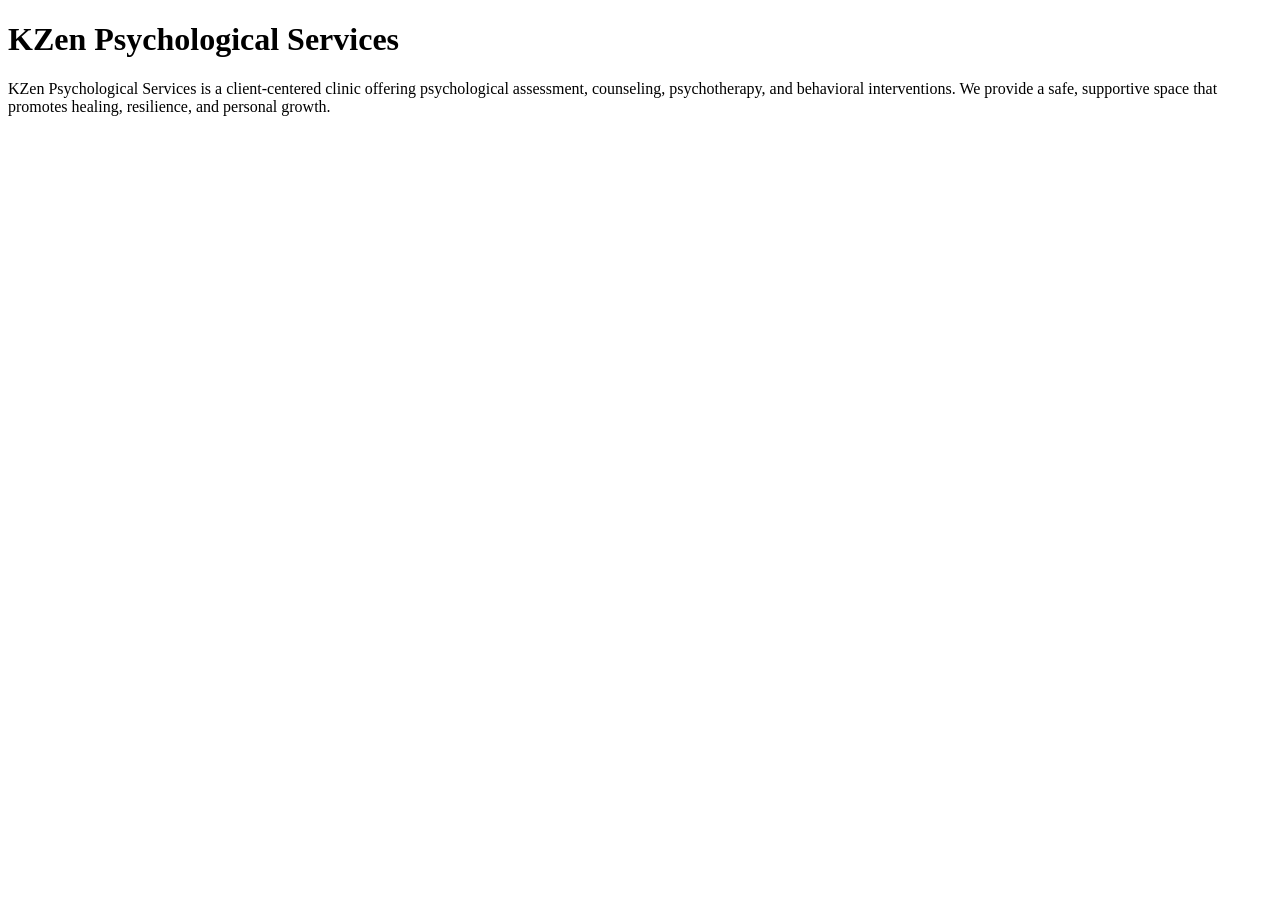
==== HTML.html @ 7fcd74fa "Rename HTML to HTML.html" ====
<!DOCTYPE html>
<html lang="en">
  <head>
    <meta charset="utf-8">
    <title>KZen Psychological Services</title>

    <!-- Place the following CSS in your <head> or stylesheet -->
<style>
/*===Grid Container for the Cards  ===*/
.cards-grid-container {
  display: grid;
  grid-template-columns: repeat(auto-fill, minmax(320px, 1fr));
  gap: 1.5rem;
  padding 1rem; /*Optional: provides spacing from the viewport edges */
  font-family: system-ui, -apple-system, BlinkMacSystemFont, 'Segoe UI', Roboto 'Helvetica Neue, Arial, 'Noto Sans', sans-serif;
}

/*=== General Card Styles === */
.it-card-container {
  --it-card-padding: 1.5rem;
  --it-card-border-radius: 12px;
  --it-card-shadow: 0 4px 6px -1px rgba(0,0,0,0.1), 0 2px 4px -2px
rgba(0,0,0,0.1);

  background:#ffffff;
  border-radius: var(--it-card-border-radius);
  overflow: hidden;
  box-shadow: var(--it-card-shadow);
  transition: transform 0.2s ease-in-out;
}

.it-card-container:hover {
  transform: translateY(-5px);
}

.it-card-container a.it-card-link {
  text-decoration: none;
  color: inherit;
  display: block;
}

/*=== Card Image ===*/
.it-card-container .it-card-image {
  width: 100%
  height: 220px
  object-fit: cover;
  display: block;
}

/*=== Card Content ===*/
.it-card-container .it-card-content {
  padding: var(--it-card-padding);
}

.it-card-container it.-card-title {
  font-size: 1.25rem;
  font-weight: 600;
  line-height: 1.3;
  margin-top: 0;
  margin-bottom: 0.5rem;
}

.it-card-container it.-card-description {
  font-size: 1rem;
  line-height: 1.5;
  margin: 0;
  color: #4b5563; /* A muted gray */
}

/*=== Optional "Read More" Button ===8/
.it-card-container .it-card-action {
  display: in-line block;
  background-color: #f3f4f6;
  color: #111827;
  padding: 0.5rem 1rem;
  margin-top: 1rem;
  font-size: 0.875rem;
  font-weight: 500;
  border-radius: 6px;
  transition: background-color 0.2s ease;
}

.it-card-container .it-card-action: hover {
  background-color: #e5e7eb;
}

</style>

  </head>
  <body>
    <h1>KZen Psychological Services</h1>
    <p>KZen Psychological Services is a client-centered clinic offering psychological assessment, counseling, psychotherapy, and behavioral interventions. We provide a safe, supportive space that promotes healing, resilience, and personal growth.</p>
  </body>
</html>
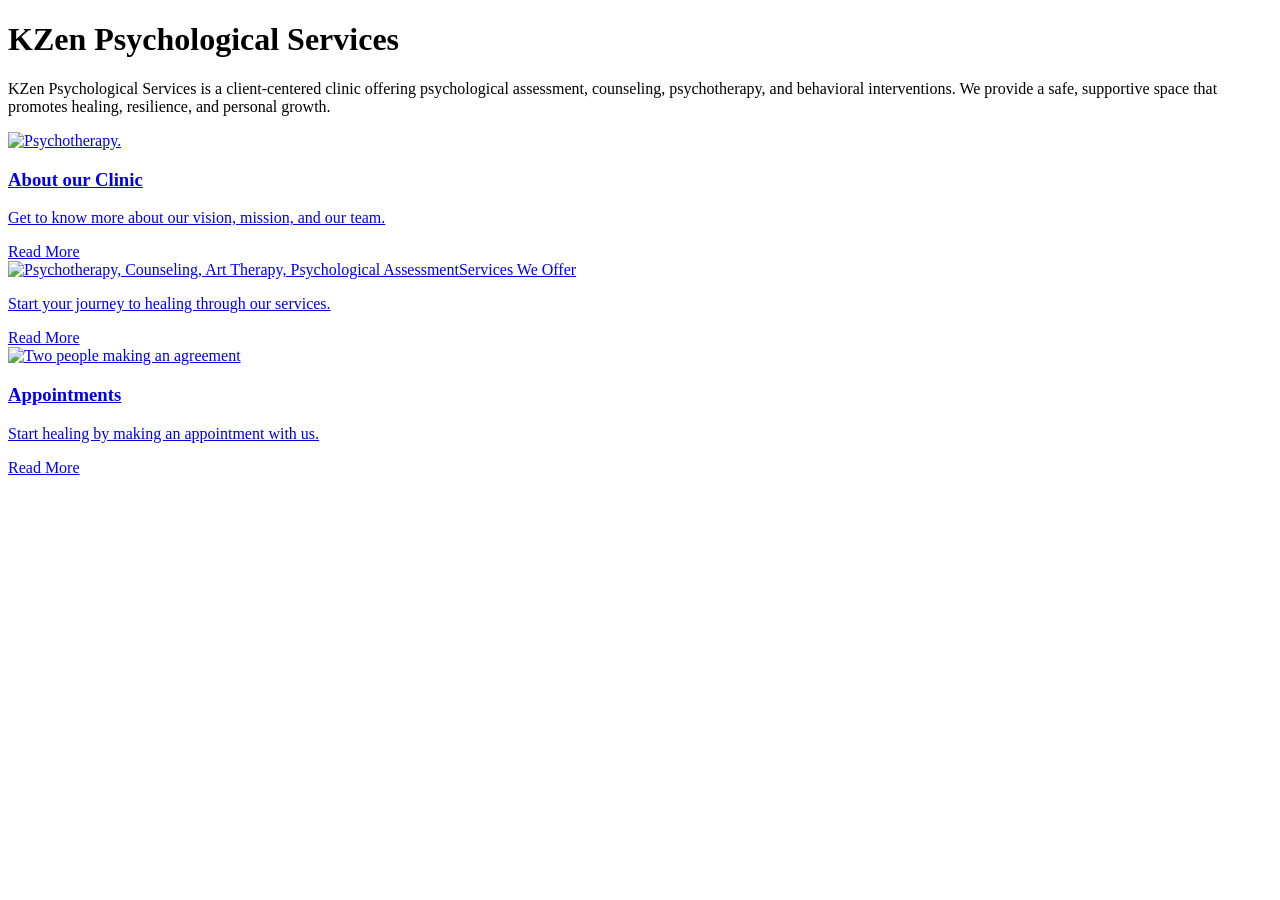
==== commit a6ae3487: "Update HTML.html" ====
--- a/HTML.html
+++ b/HTML.html
@@ -3,92 +3,50 @@
   <head>
     <meta charset="utf-8">
     <title>KZen Psychological Services</title>
-
-    <!-- Place the following CSS in your <head> or stylesheet -->
-<style>
-/*===Grid Container for the Cards  ===*/
-.cards-grid-container {
-  display: grid;
-  grid-template-columns: repeat(auto-fill, minmax(320px, 1fr));
-  gap: 1.5rem;
-  padding 1rem; /*Optional: provides spacing from the viewport edges */
-  font-family: system-ui, -apple-system, BlinkMacSystemFont, 'Segoe UI', Roboto 'Helvetica Neue, Arial, 'Noto Sans', sans-serif;
-}
-
-/*=== General Card Styles === */
-.it-card-container {
-  --it-card-padding: 1.5rem;
-  --it-card-border-radius: 12px;
-  --it-card-shadow: 0 4px 6px -1px rgba(0,0,0,0.1), 0 2px 4px -2px
-rgba(0,0,0,0.1);
-
-  background:#ffffff;
-  border-radius: var(--it-card-border-radius);
-  overflow: hidden;
-  box-shadow: var(--it-card-shadow);
-  transition: transform 0.2s ease-in-out;
-}
-
-.it-card-container:hover {
-  transform: translateY(-5px);
-}
-
-.it-card-container a.it-card-link {
-  text-decoration: none;
-  color: inherit;
-  display: block;
-}
-
-/*=== Card Image ===*/
-.it-card-container .it-card-image {
-  width: 100%
-  height: 220px
-  object-fit: cover;
-  display: block;
-}
-
-/*=== Card Content ===*/
-.it-card-container .it-card-content {
-  padding: var(--it-card-padding);
-}
-
-.it-card-container it.-card-title {
-  font-size: 1.25rem;
-  font-weight: 600;
-  line-height: 1.3;
-  margin-top: 0;
-  margin-bottom: 0.5rem;
-}
-
-.it-card-container it.-card-description {
-  font-size: 1rem;
-  line-height: 1.5;
-  margin: 0;
-  color: #4b5563; /* A muted gray */
-}
-
-/*=== Optional "Read More" Button ===8/
-.it-card-container .it-card-action {
-  display: in-line block;
-  background-color: #f3f4f6;
-  color: #111827;
-  padding: 0.5rem 1rem;
-  margin-top: 1rem;
-  font-size: 0.875rem;
-  font-weight: 500;
-  border-radius: 6px;
-  transition: background-color 0.2s ease;
-}
-
-.it-card-container .it-card-action: hover {
-  background-color: #e5e7eb;
-}
-
-</style>
-
-  </head>
+ </head>
   <body>
     <h1>KZen Psychological Services</h1>
     <p>KZen Psychological Services is a client-centered clinic offering psychological assessment, counseling, psychotherapy, and behavioral interventions. We provide a safe, supportive space that promotes healing, resilience, and personal growth.</p>
-  </body>
+<div class="cards-grid-container">
+  <article class="it-card-container">
+    <a href="#" class="it-card-link" aria-label="Read More about our Clinic">
+      <img
+        class="it-card-image"
+        src: "https://www.talkspace.com/blog/benefits-of-couples-therapy/"
+      alt="Psychotherapy.">
+      <div class="it-card-content">
+        <h3 class="it-card-title">About our Clinic</h3>
+        <p class="it-card-description">Get to know more about our vision, mission, and our team.</p>
+          <div role="button" class="it-card-action">Read More</div>
+    </a>
+  </article>
+  <article class="it-card-container">
+    <a href="#" class="it-card-link" aria-label="Read More about our Services">
+      <img
+        class="it-card-image"
+        src="https://www.greaterlowellpsychassoc.com/blog/5-types-of-psychotherapy-and-how-they-work"
+        alt="Psychotherapy, Counseling, Art Therapy, Psychological Assessment"
+        <div class="it-card-content"
+        <h3 class="it-card-title">Services We Offer</h3>
+      <p class="it-card-description">Start your journey to healing through our services.</p>
+<div role="button" class="it-card-action">Read More</div>
+    </div>
+    </a>
+  </article>
+  <article class="it-card-container">
+    <a href="#" class="it-card-link" aria label="Read More about Appointments">
+      <img
+        class="it-card-image"
+        src="https://outsource-philippines.com/appointment-setter-onboarding-how-to/"
+        alt="Two people making an agreement">
+      <div class="it-card-content">
+        <h3  class="it-card-title">Appointments</h3>
+        <p class="it-card-description">Start healing by making an appointment with us.</p>
+        <div role="button" class="it-card-action">Read More</div>
+      </div>
+    </a>
+  </article>
+</div>
+        
+   </body>
 </html>
